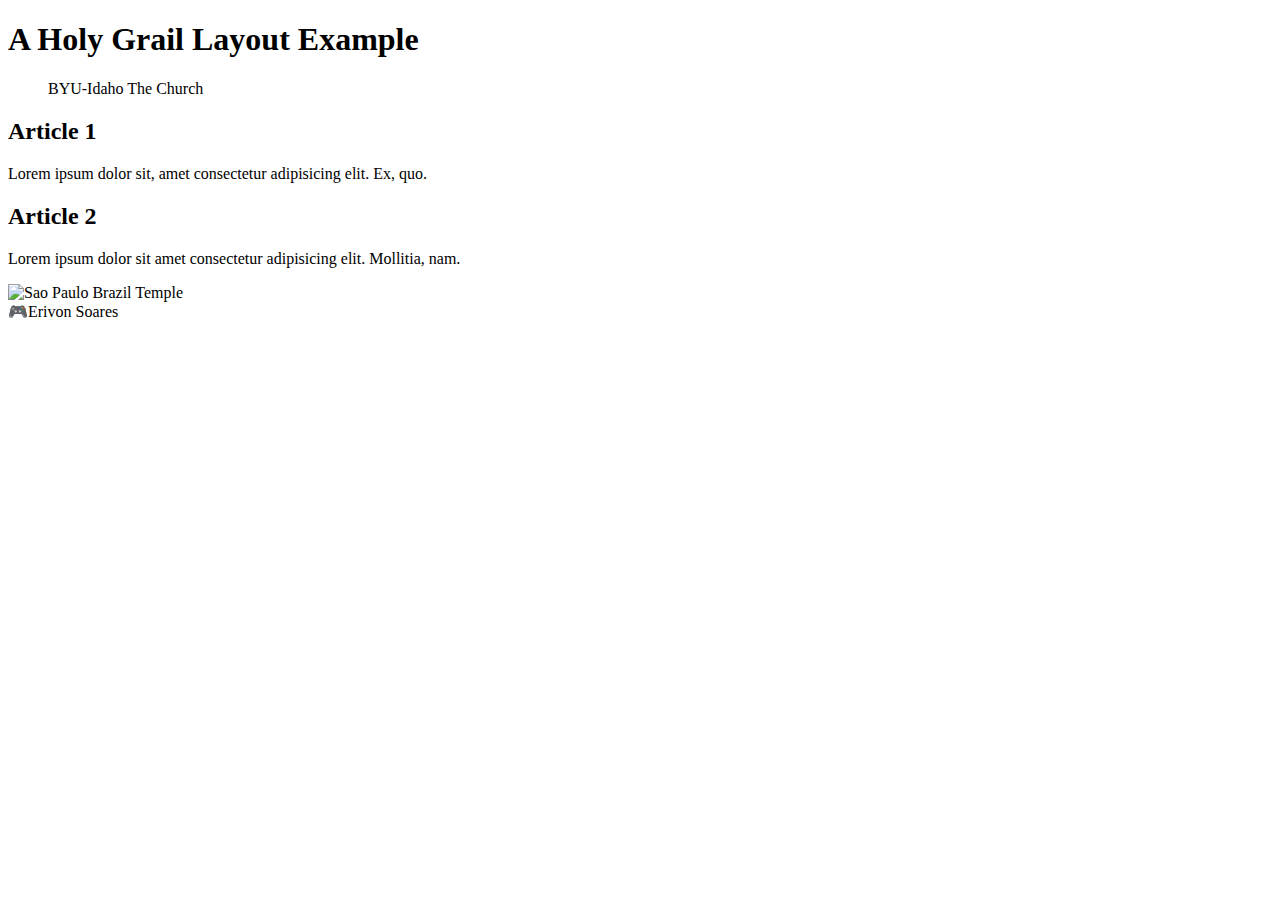
==== week02/holygrail.html @ fb84b8b7 "Holy Gral added" ====
<!DOCTYPE html>
<html lang="en-US">
 <head>
  <meta charset="utF-8">
  <meta name="viewport" content="width=device-width, initial-scale=1.0">
  <title>Erivon Soares | Holy Grail Layout </title>
  <meta name="description" content="A common layout on the web called the 'holy grail'"> 
  <meta name="author" content="Erivon Soares">
</head>
<body>

</body>
</html>

<body>
  <header>
    <h1>A Holy Grail Layout Example</h1>
  </header>
  <nav>
   <ul>
    <liXa href="https://byui.edu">BYU-Idaho</a></1i>
    <lixa href="https://churchofjesuschrist.org">The Church</a></1i>
  </ul>
</nav>
<main>
 <section>
  <article>
    <h2>Article 1</h2>
    <p>Lorem ipsum dolor sit, amet consectetur adipisicing elit. Ex, quo.</p>
    </article> 
    </section> 
    <section> 
        <article>
        <h2>Article 2</h2>
        <p>Lorem ipsum dolor sit amet consectetur adipisicing elit. Mollitia, nam.</p>
    </article> 
    </section>
</main>
<aside>
 <img src="https://encrypted-tbn0.gstatic.com/images?q=tbn:ANd9GcQq4kQR_ndc1u8tCimc3lshSe7MiCpHoAjQtcGv-HjhNojp9ZEREhjss4M&s" alt="Sao Paulo Brazil Temple" width="200">
</aside>
<Footer>
    🎮Erivon Soares
</footer>
</body>
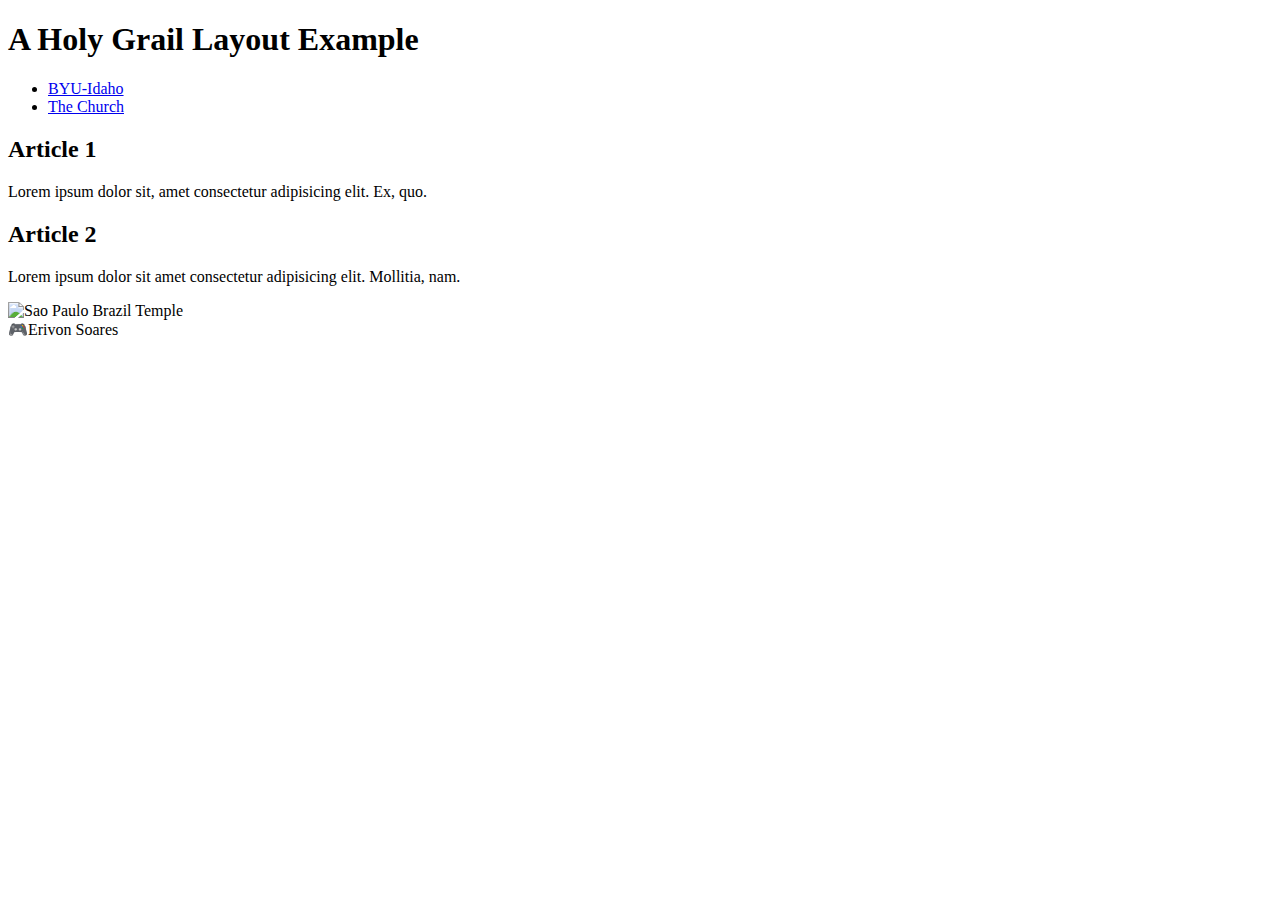
==== commit 55d5da7e: "holy grail added" ====
--- a/week02/holygrail.html
+++ b/week02/holygrail.html
@@ -18,8 +18,8 @@
   </header>
   <nav>
    <ul>
-    <liXa href="https://byui.edu">BYU-Idaho</a></1i>
-    <lixa href="https://churchofjesuschrist.org">The Church</a></1i>
+    <li> <a href="https://www.byui.edu/">BYU-Idaho</a></li>
+    <li> <a href="https://www.churchofjesuschrist.org/?lang=eng">The Church </a> </li>
   </ul>
 </nav>
 <main>
